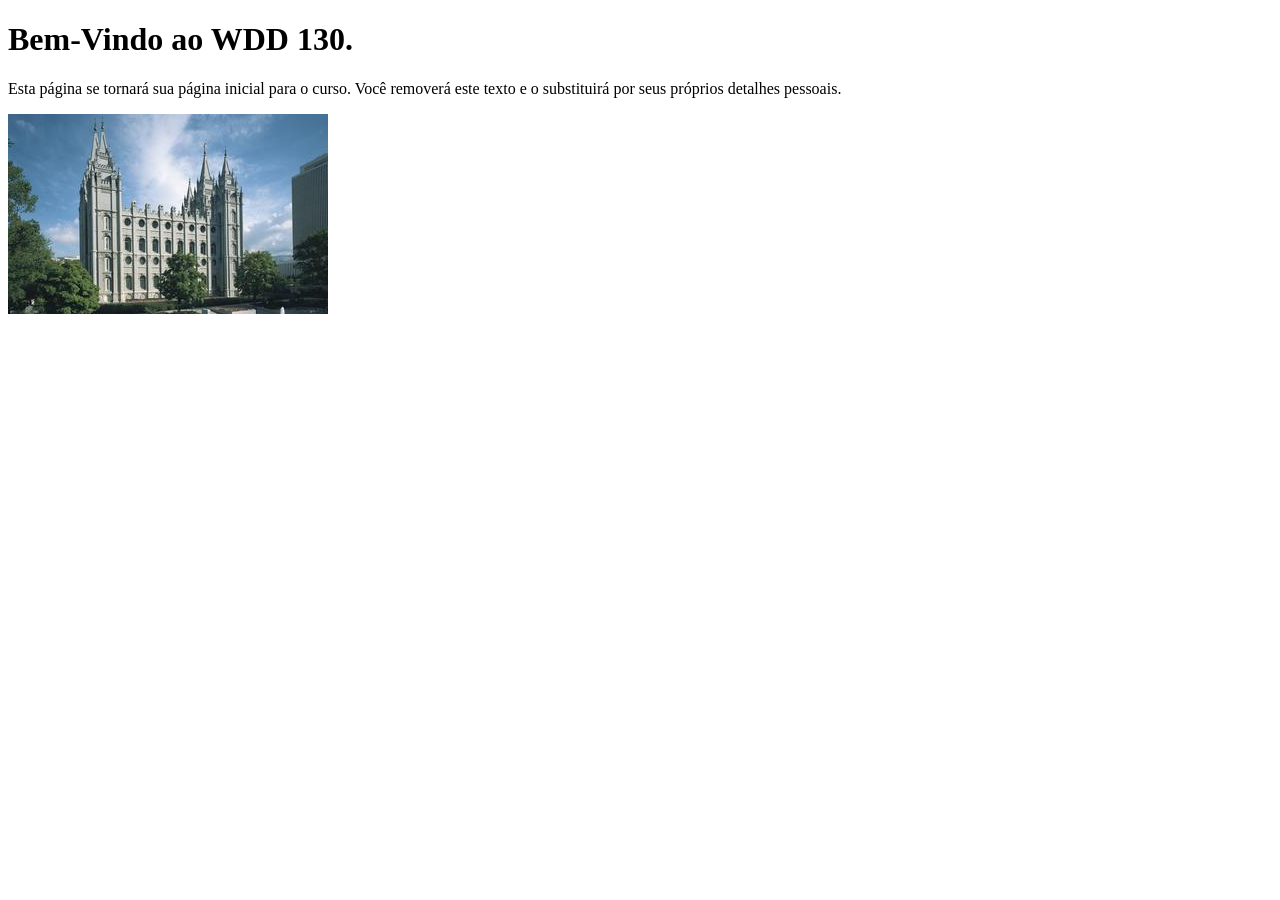
==== index.html @ 7ac95861 "Initial commit" ====
<!DOCTYPE html>
<html lang="pt-br">
<head>
    <meta charset="UTF-8">
    <meta name="viewport" content="width=device-width, initial-scale=1.0">
    <title>WDD 130 | Página Inicial</title>
</head>
<body>
    <h1>Bem-Vindo ao WDD 130.</h1>
    <p>Esta página se tornará sua página inicial para o curso. Você removerá este texto e o substituirá por seus próprios detalhes pessoais.</p>

    <img src="imagens/templo-lago-salgado.jpg" alt="O Templo de Lago Salgado.">
</body>
</html>
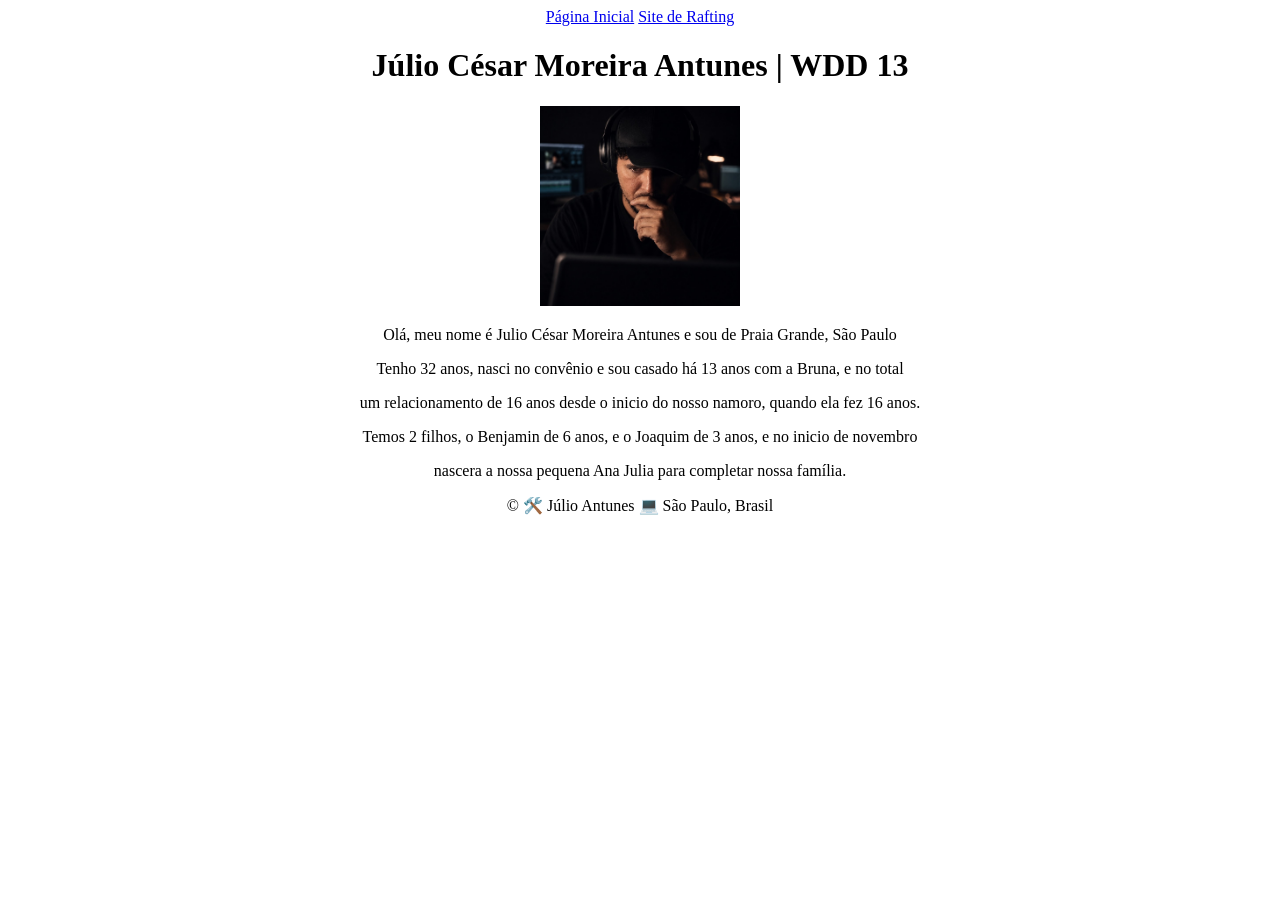
==== commit 2ae087b1: "Cria página inicial pessoal do WDD 130" ====
--- a/index.html
+++ b/index.html
@@ -3,12 +3,35 @@
 <head>
     <meta charset="UTF-8">
     <meta name="viewport" content="width=device-width, initial-scale=1.0">
-    <title>WDD 130 | Página Inicial</title>
+    <title>Júlio César Moreira Antunes | WDD 130</title>
+    <style>
+        body {
+            text-align: center;
+        }
+    </style>
 </head>
 <body>
-    <h1>Bem-Vindo ao WDD 130.</h1>
-    <p>Esta página se tornará sua página inicial para o curso. Você removerá este texto e o substituirá por seus próprios detalhes pessoais.</p>
+    <header>
+        <nav>
+            <a href="#">Página Inicial</a>
+            <a href="wwr">Site de Rafting</a>
+        </nav>
 
-    <img src="imagens/templo-lago-salgado.jpg" alt="O Templo de Lago Salgado.">
+    </header>
+
+    <main>
+        <h1>Júlio César Moreira Antunes | WDD 13</h1>
+        <img src="imagens/perfil.jpg" alt="Júlio Cesar Moreira Antunes" width="200">
+        <p>Olá, meu nome é Julio César Moreira Antunes e sou de Praia Grande, São Paulo</p>
+        <p>Tenho 32 anos, nasci no convênio e sou casado há 13 anos com a Bruna, e no total</p>
+        <p>um relacionamento de 16 anos desde o inicio do nosso namoro, quando ela fez 16 anos.</p>
+        <p>Temos 2 filhos, o Benjamin de 6 anos, e o Joaquim de 3 anos, e no inicio de novembro</p>
+        <p>nascera a nossa pequena Ana Julia para completar nossa família.</p>
+    </main>
+
+    <footer>
+        <p>&copy 🛠️ Júlio Antunes 💻 São Paulo, Brasil</p>
+    </footer>
+
 </body>
 </html>
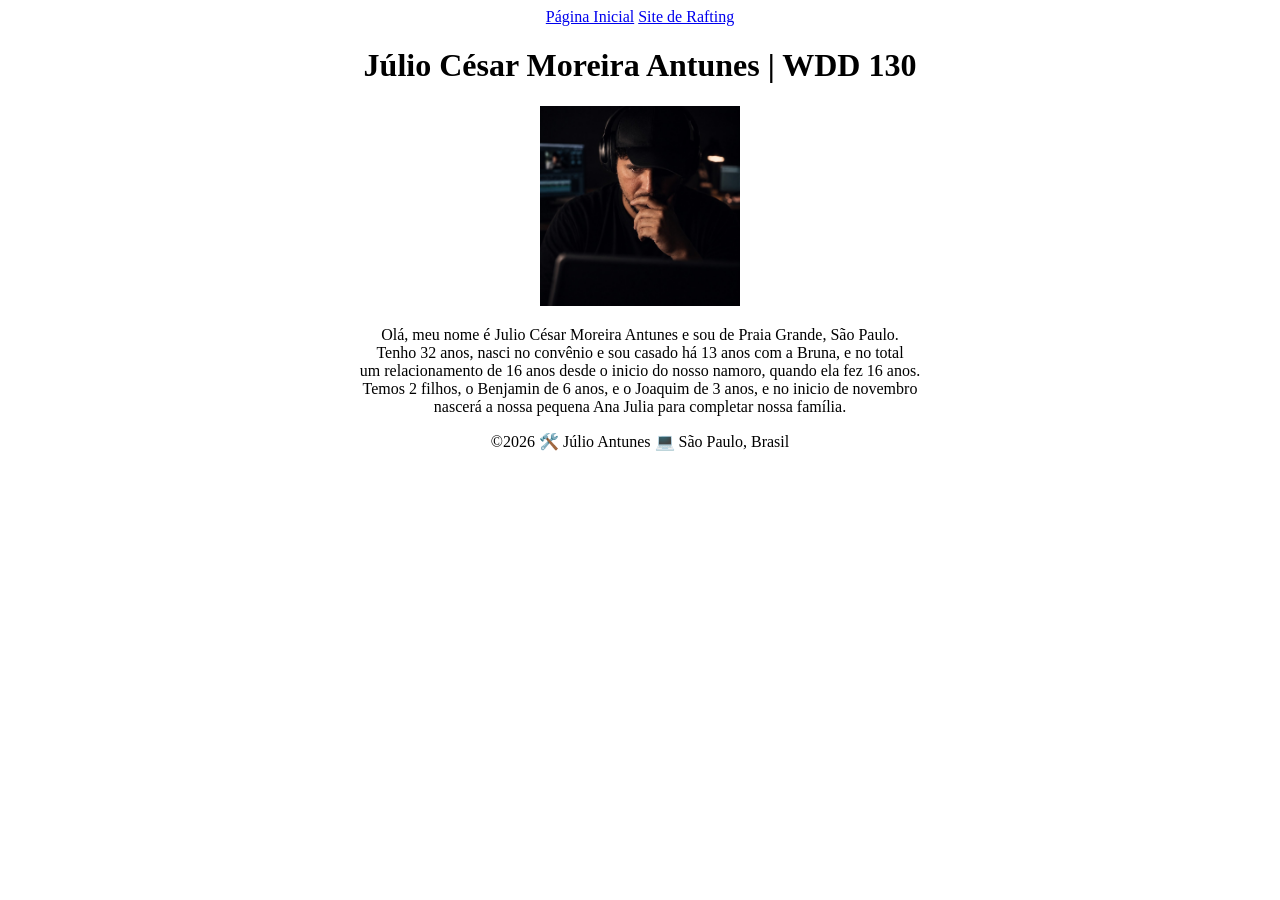
==== commit 76fb3fcb: "Cria página inicial pessoal do WDD 130" ====
--- a/index.html
+++ b/index.html
@@ -20,17 +20,17 @@
     </header>
 
     <main>
-        <h1>Júlio César Moreira Antunes | WDD 13</h1>
+        <h1>Júlio César Moreira Antunes | WDD 130</h1>
         <img src="imagens/perfil.jpg" alt="Júlio Cesar Moreira Antunes" width="200">
-        <p>Olá, meu nome é Julio César Moreira Antunes e sou de Praia Grande, São Paulo</p>
-        <p>Tenho 32 anos, nasci no convênio e sou casado há 13 anos com a Bruna, e no total</p>
-        <p>um relacionamento de 16 anos desde o inicio do nosso namoro, quando ela fez 16 anos.</p>
-        <p>Temos 2 filhos, o Benjamin de 6 anos, e o Joaquim de 3 anos, e no inicio de novembro</p>
-        <p>nascera a nossa pequena Ana Julia para completar nossa família.</p>
+        <p>Olá, meu nome é Julio César Moreira Antunes e sou de Praia Grande, São Paulo.
+       <br>Tenho 32 anos, nasci no convênio e sou casado há 13 anos com a Bruna, e no total
+       <br>um relacionamento de 16 anos desde o inicio do nosso namoro, quando ela fez 16 anos.
+       <br>Temos 2 filhos, o Benjamin de 6 anos, e o Joaquim de 3 anos, e no inicio de novembro
+       <br>nascerá a nossa pequena Ana Julia para completar nossa família.</p>
     </main>
 
     <footer>
-        <p>&copy 🛠️ Júlio Antunes 💻 São Paulo, Brasil</p>
+        <p>&copy;2026 🛠️ Júlio Antunes 💻 São Paulo, Brasil</p>
     </footer>
 
 </body>
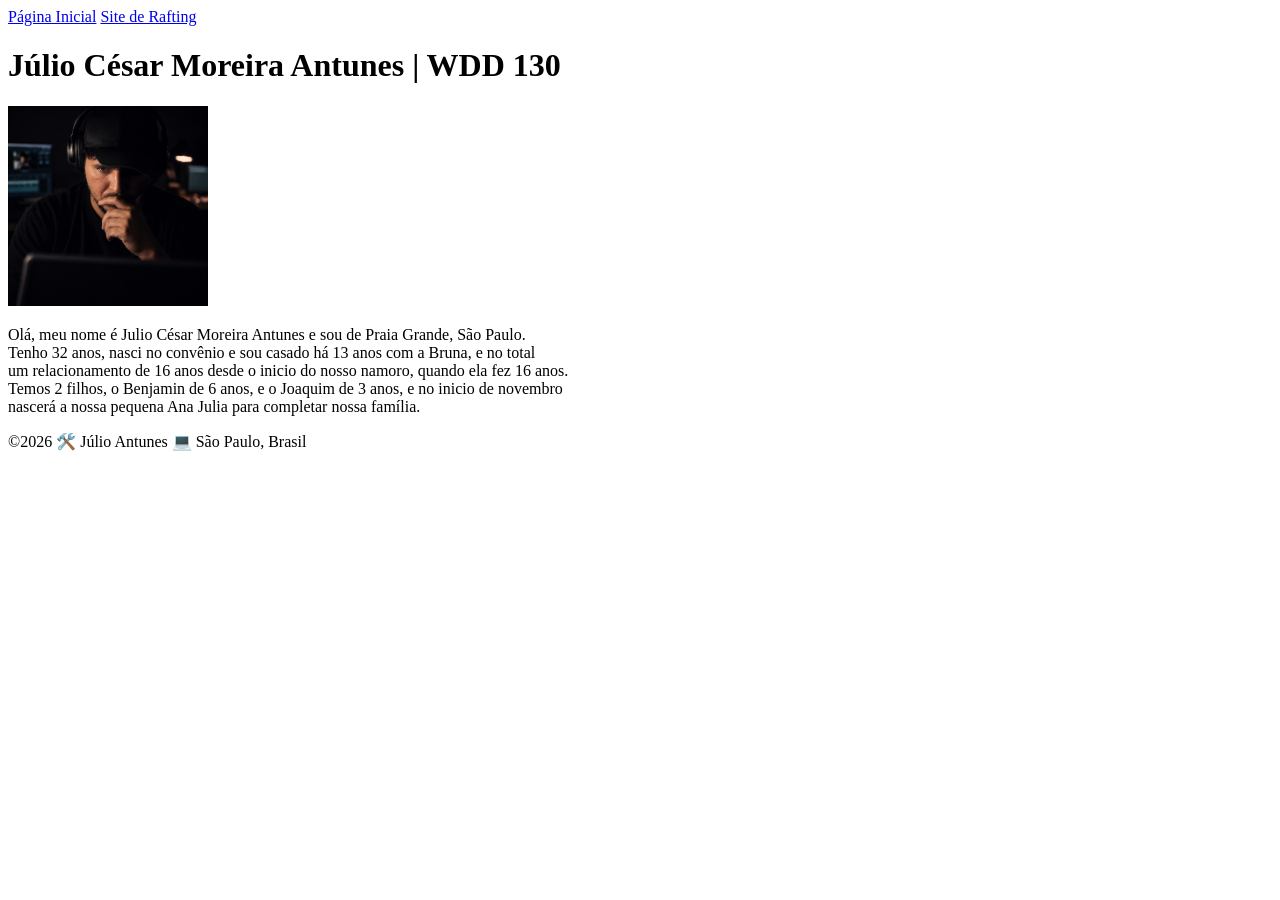
==== commit 3c7178ab: "fazer commit" ====
--- a/index.html
+++ b/index.html
@@ -4,17 +4,13 @@
     <meta charset="UTF-8">
     <meta name="viewport" content="width=device-width, initial-scale=1.0">
     <title>Júlio César Moreira Antunes | WDD 130</title>
-    <style>
-        body {
-            text-align: center;
-        }
-    </style>
+    <link rel="stylesheet" href="estilos/estilos.css">
 </head>
 <body>
     <header>
         <nav>
             <a href="#">Página Inicial</a>
-            <a href="wwr">Site de Rafting</a>
+            <a href="wwr/">Site de Rafting</a>
         </nav>
 
     </header>
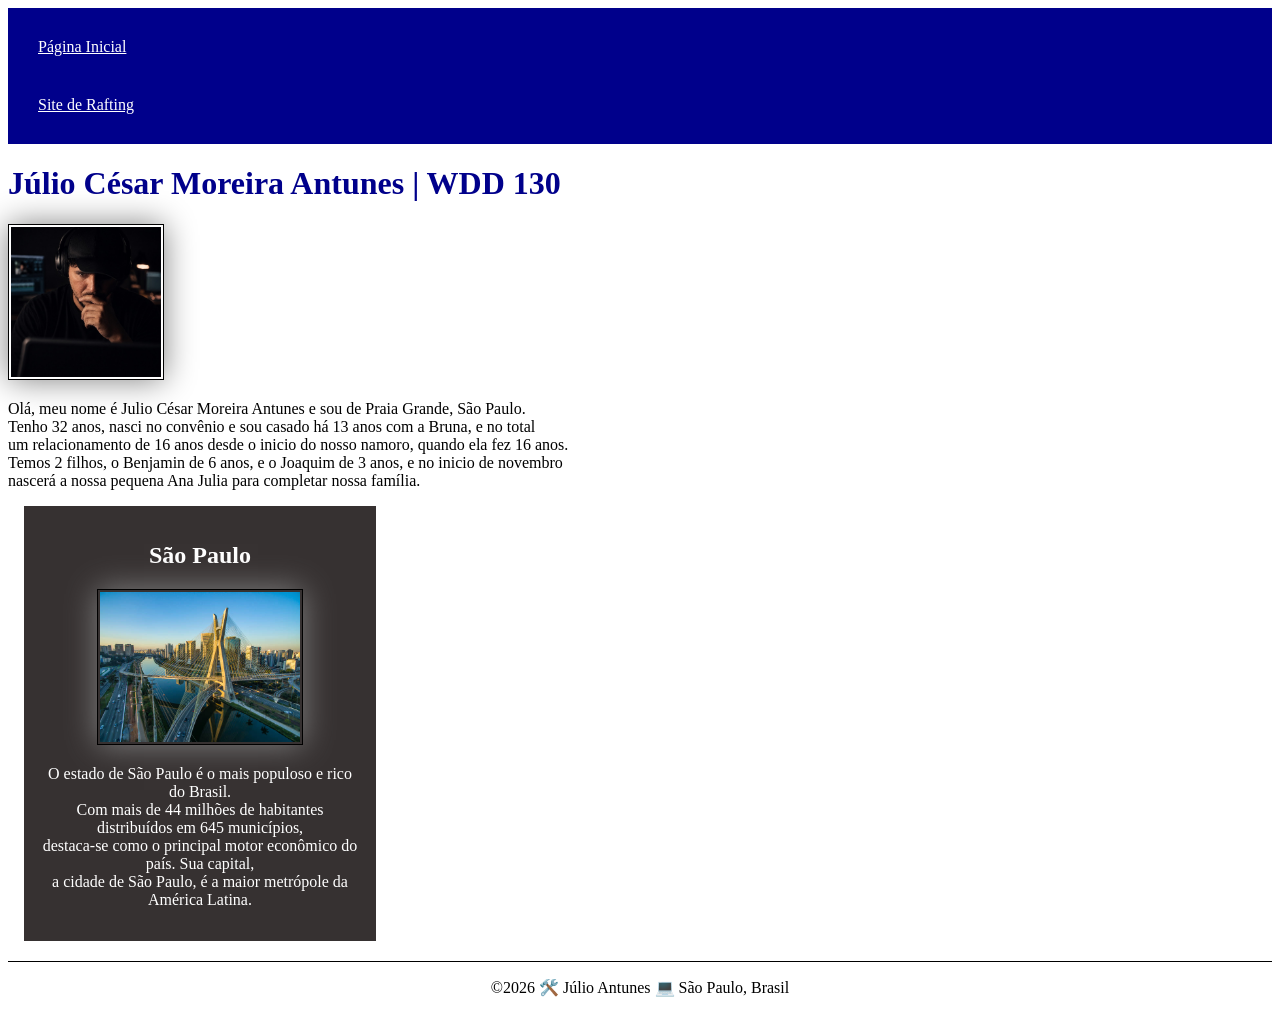
==== commit 702219fb: "S02 Tarefa: Melhoria da Página Inicial" ====
--- a/index.html
+++ b/index.html
@@ -4,6 +4,8 @@
     <meta charset="UTF-8">
     <meta name="viewport" content="width=device-width, initial-scale=1.0">
     <title>Júlio César Moreira Antunes | WDD 130</title>
+    <meta name="description" content="Júlio César Moreira Antunes, curso de Engenharia de Software, objetivo da página é mostra ao leitor um pocuo de que msou eu.">
+    <meta name="author" content="Júlio César Moreira Antunes">
     <link rel="stylesheet" href="estilos/estilos.css">
 </head>
 <body>
@@ -25,6 +27,15 @@
        <br>nascerá a nossa pequena Ana Julia para completar nossa família.</p>
     </main>
 
+    <aside>
+        <h2>São Paulo</h2>
+        <img src="imagens/sao-paulo.jpg" alt="Cidade de São Paulo">
+        <p> O estado de São Paulo é o mais populoso e rico do Brasil. 
+            <br>Com mais de 44 milhões de habitantes distribuídos em 645 municípios,
+            <br>destaca-se como o principal motor econômico do país. Sua capital,
+            <br>a cidade de São Paulo, é a maior metrópole da América Latina.</p>
+    </aside>
+
     <footer>
         <p>&copy;2026 🛠️ Júlio Antunes 💻 São Paulo, Brasil</p>
     </footer>
--- a/estilos/estilos.css
+++ b/estilos/estilos.css
@@ -0,0 +1,56 @@
+nav {
+    background-color: darkblue;
+    padding: 10px;
+}
+
+nav a {
+    color: white;
+    display: block;
+    padding: 20px;
+}
+
+h1 {
+    color: darkblue;
+}
+
+img {
+    width: 150px;
+    height: auto;
+    border: 1px solid black;
+    padding: 2px;
+    box-shadow: 0 0 30px gray;
+}
+
+p {
+    padding: 0;
+}
+
+main {
+    max-width: 840px;
+}
+
+main img{
+    width: 150px;
+    height: auto;
+}
+
+aside {
+    width: 20rem;
+    margin: 1rem;
+    border: 1px solid rgb(0, 0, 0 / 0.2);
+    padding:  1rem;
+    background-color: #363131;
+    color: #ffffff;
+    text-align: center;
+}
+
+aside img {
+    width: 200px;
+    height: auto;
+}
+
+footer {
+    margin-top: 20px;
+    border-top: 1px solid #000;
+    text-align: center;
+}
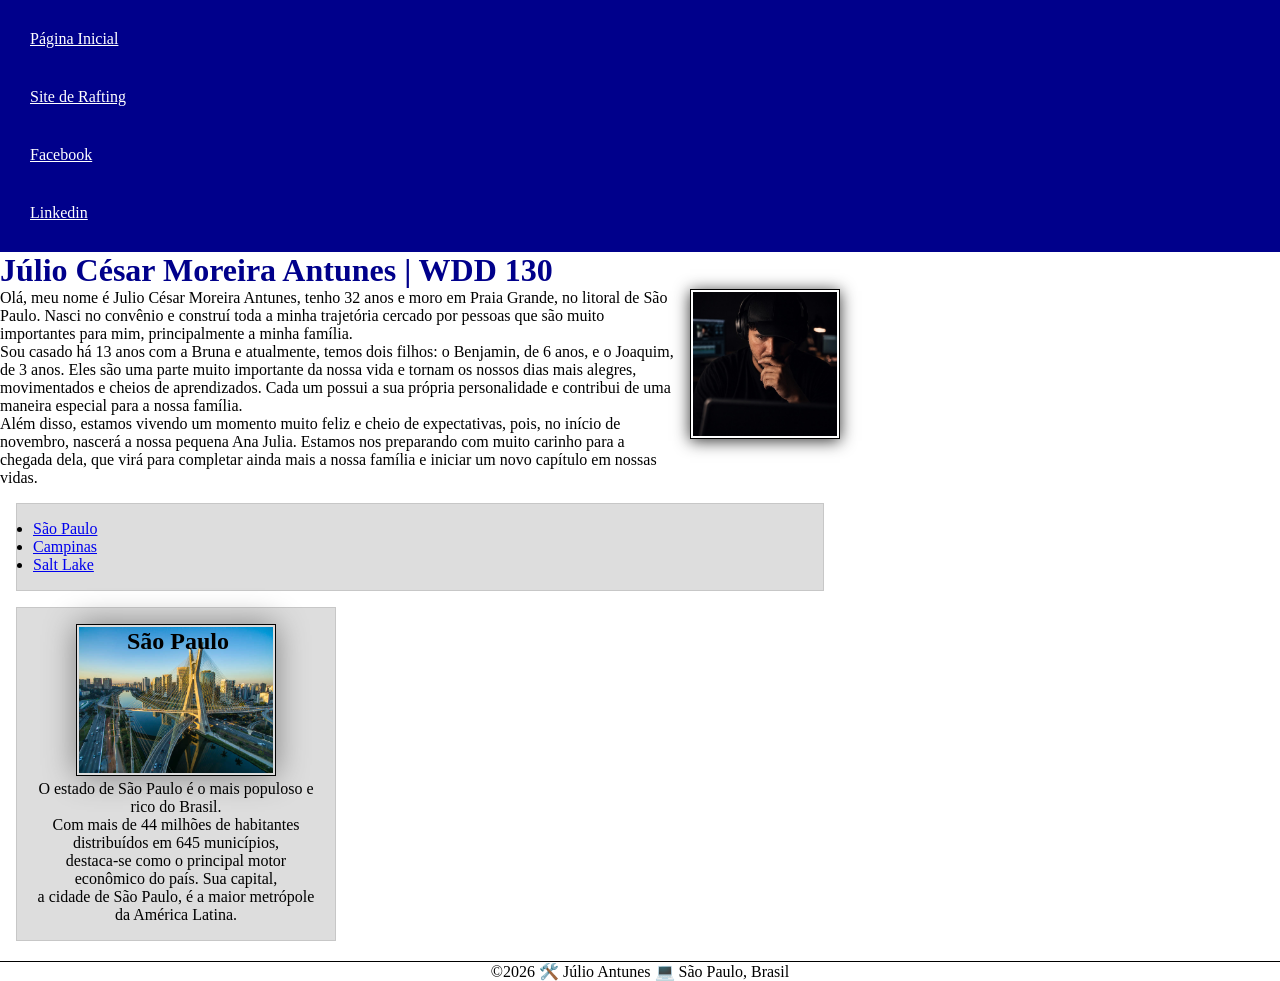
==== commit 622b58b2: "alteração no index" ====
--- a/index.html
+++ b/index.html
@@ -1,44 +1,94 @@
-<!DOCTYPE html>
+<!doctype html>
 <html lang="pt-br">
-<head>
-    <meta charset="UTF-8">
-    <meta name="viewport" content="width=device-width, initial-scale=1.0">
+  <head>
+    <meta charset="UTF-8" />
+    <meta name="viewport" content="width=device-width, initial-scale=1.0" />
     <title>Júlio César Moreira Antunes | WDD 130</title>
-    <meta name="description" content="Júlio César Moreira Antunes, curso de Engenharia de Software, objetivo da página é mostra ao leitor um pocuo de que msou eu.">
-    <meta name="author" content="Júlio César Moreira Antunes">
-    <link rel="stylesheet" href="estilos/estilos.css">
-</head>
-<body>
+    <meta
+      name="description"
+      content="Júlio César Moreira Antunes, curso de Engenharia de Software, objetivo da página é mostrar ao leitor um pouco de que eu sou."
+    />
+    <meta name="author" content="Júlio César Moreira Antunes" />
+    <link rel="stylesheet" href="estilos/estilos.css" />
+  </head>
+  <body>
     <header>
-        <nav>
-            <a href="#">Página Inicial</a>
-            <a href="wwr/">Site de Rafting</a>
-        </nav>
-
+      <nav>
+        <a href="#">Página Inicial</a>
+        <a href="wwr/">Site de Rafting</a>
+        <a href="https://www.facebook.com/julio.bruna.754/" target="_blank"
+          >Facebook</a
+        >
+        <a
+          href="https://www.linkedin.com/in/j%C3%BAlio-antunes-4262543b9/"
+          target="_blank"
+          >Linkedin</a
+        >
+      </nav>
     </header>
 
     <main>
-        <h1>Júlio César Moreira Antunes | WDD 130</h1>
-        <img src="imagens/perfil.jpg" alt="Júlio Cesar Moreira Antunes" width="200">
-        <p>Olá, meu nome é Julio César Moreira Antunes e sou de Praia Grande, São Paulo.
-       <br>Tenho 32 anos, nasci no convênio e sou casado há 13 anos com a Bruna, e no total
-       <br>um relacionamento de 16 anos desde o inicio do nosso namoro, quando ela fez 16 anos.
-       <br>Temos 2 filhos, o Benjamin de 6 anos, e o Joaquim de 3 anos, e no inicio de novembro
-       <br>nascerá a nossa pequena Ana Julia para completar nossa família.</p>
+      <h1>Júlio César Moreira Antunes | WDD 130</h1>
+      <img
+        src="imagens/perfil.jpg"
+        alt="Júlio Cesar Moreira Antunes"
+        width="200"
+      />
+      <p>
+        Olá, meu nome é Julio César Moreira Antunes, tenho 32 anos e moro em
+        Praia Grande, no litoral de São Paulo. Nasci no convênio e construí toda
+        a minha trajetória cercado por pessoas que são muito importantes para
+        mim, principalmente a minha família. <br />Sou casado há 13 anos com a
+        Bruna e atualmente, temos dois filhos: o Benjamin, de 6 anos, e o
+        Joaquim, de 3 anos. Eles são uma parte muito importante da nossa vida e
+        tornam os nossos dias mais alegres, movimentados e cheios de
+        aprendizados. Cada um possui a sua própria personalidade e contribui de
+        uma maneira especial para a nossa família.<br />
+        Além disso, estamos vivendo um momento muito feliz e cheio de
+        expectativas, pois, no início de novembro, nascerá a nossa pequena Ana
+        Julia. Estamos nos preparando com muito carinho para a chegada dela, que
+        virá para completar ainda mais a nossa família e iniciar um novo
+        capítulo em nossas vidas.
+      </p>
+
+      <ul class="caixa">
+        <li>
+          <a
+            href="https://www.churchofjesuschrist.org/temples/details/sao-paulo-brazil-temple?lang=por"
+            target="_blank"
+            >São Paulo</a
+          >
+        </li>
+        <li>
+          <a
+            href="https://www.churchofjesuschrist.org/temples/details/campinas-brazil-temple?lang=por"
+            target="_blank"
+            >Campinas</a
+          >
+        </li>
+        <li>
+          <a
+            href="https://www.churchofjesuschrist.org/temples/details/salt-lake-temple?lang=por"
+            target="_blank"
+            >Salt Lake</a
+          >
+        </li>
+      </ul>
     </main>
 
-    <aside>
-        <h2>São Paulo</h2>
-        <img src="imagens/sao-paulo.jpg" alt="Cidade de São Paulo">
-        <p> O estado de São Paulo é o mais populoso e rico do Brasil. 
-            <br>Com mais de 44 milhões de habitantes distribuídos em 645 municípios,
-            <br>destaca-se como o principal motor econômico do país. Sua capital,
-            <br>a cidade de São Paulo, é a maior metrópole da América Latina.</p>
+    <aside class="caixa">
+      <h2>São Paulo</h2>
+      <img src="imagens/sao-paulo.jpg" alt="Cidade de São Paulo" />
+      <p>
+        O estado de São Paulo é o mais populoso e rico do Brasil. <br />Com mais
+        de 44 milhões de habitantes distribuídos em 645 municípios,
+        <br />destaca-se como o principal motor econômico do país. Sua capital,
+        <br />a cidade de São Paulo, é a maior metrópole da América Latina.
+      </p>
     </aside>
 
     <footer>
-        <p>&copy;2026 🛠️ Júlio Antunes 💻 São Paulo, Brasil</p>
+      <p>&copy;2026 🛠️ Júlio Antunes 💻 São Paulo, Brasil</p>
     </footer>
-
-</body>
-</html>+  </body>
+</html>
--- a/estilos/estilos.css
+++ b/estilos/estilos.css
@@ -1,22 +1,38 @@
+:root {
+  --cor-primaria: darkblue;
+  --cor-texto-claro: #ffffff;
+  --cor-borda: #000000;
+  --cor-fundo-aside: #646262;
+  --borda-padrao: 1px solid var(--cor-borda);
+  --largura-imagem-padrao: 150px;
+  --espacamento-padrao: 1rem;
+}
+
+* {
+  margin: 0;
+  padding: 0;
+  box-sizing: border-box;
+}
+
 nav {
-    background-color: darkblue;
+    background-color: var(--cor-primaria);
     padding: 10px;
 }
 
 nav a {
-    color: white;
+    color: var(--cor-texto-claro);
     display: block;
     padding: 20px;
 }
 
 h1 {
-    color: darkblue;
+    color: var(--cor-primaria);
 }
 
 img {
-    width: 150px;
+    width: var(--largura-imagem-padrao);
     height: auto;
-    border: 1px solid black;
+    border: var(--borda-padrao);
     padding: 2px;
     box-shadow: 0 0 30px gray;
 }
@@ -30,18 +46,26 @@
 }
 
 main img{
-    width: 150px;
+    width: var(--largura-imagem-padrao);
     height: auto;
+    border:  var(--borda-padrao);
+    padding: 2px;
+    box-shadow: 0px 2px 15px #333333;
+    float: right;
+    margin: 0 0 var(--espacamento-padrao) var(--espacamento-padrao);
 }
 
 aside {
     width: 20rem;
-    margin: 1rem;
-    border: 1px solid rgb(0, 0, 0 / 0.2);
-    padding:  1rem;
-    background-color: #363131;
-    color: #ffffff;
     text-align: center;
+    position: relative;
+
+}
+
+aside h2 {
+    position: absolute;
+    top: 20px;
+    left: 110px;
 }
 
 aside img {
@@ -51,6 +75,20 @@
 
 footer {
     margin-top: 20px;
-    border-top: 1px solid #000;
+    border-top: var(--borda-padrao);
     text-align: center;
+}
+
+/* Seletores de Classe */
+
+.caixa {
+  margin: 1rem;
+  border: 1px solid rgb(0 0 0 / 10%);
+  padding: 1rem;
+  background-color: #ddd;
+  color: #000;
+}
+
+ul.caixa {
+  clear: both;
 }
